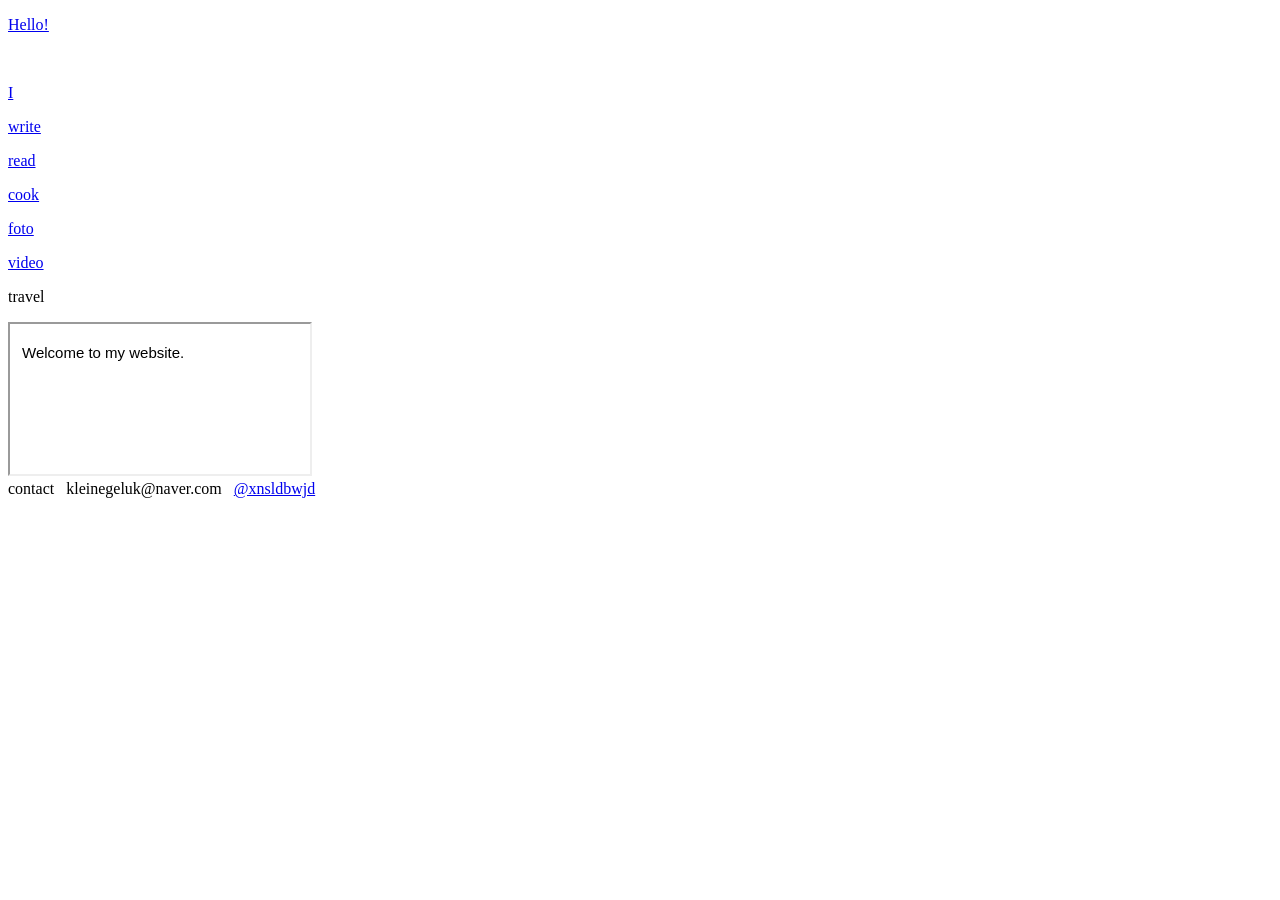
==== index.html @ 45093aa8 "Add files via upload" ====
<!DOCTYPE html>
<html lang="ko">
<head>
	<meta charset="utf-8">
	<title>welcome!</title>
	<meta name="description" content="piecehaus website">
	<meta name="keywords" content="키워드1, 키워드2">
	<meta property="og:image" content="">
	<meta name="viewport" content="width=device-width, user-scalable=no">
	<link rel="stylesheet" href="style.css">
	<link rel="icon" type="image/png" href="">
</head>
<body>

<!-- 1. 맨 위: 스케치북 줄 (화면 가로 전체에 이어서 깔림) -->
<div class="strip"></div>

<!-- 2. 그 아래: 메뉴 줄. 누르면 아래 viewer 칸에 해당 폴더의 index.html이 열림 -->
<nav class="menu">
	<p><a href="guestbook/index.html" target="viewer">Hello!</a></p><br>
	<!--다양한 나라의 안녕이 주루룩 나오면 좋겠다-->

	<p><a href="/i/" target="viewer">I</a></p>

	<!-- instagram, youtube는 iframe 안에서 안 열려서 새 탭으로 연결 -->

	<p class="yellow"><a href="/write/" target="viewer">write</a></p>

	<p class="green"><a href="/read/" target="viewer">read</a></p>

	<p class="pink"><a href="https://www.instagram.com/piecehausmeals/" target="_blank" rel="noopener noreferrer">cook</a></p>

	<p class="color2"><a href="/foto/" target="viewer">foto</a></p>

	<p class="color1"><a href="/video/" target="viewer">video</a></p>

	<p class="color3"><a>travel</a></p>

<!-- 	<p>and</p>

	<p class="white"><a>travell</a></span></p> -->

</nav>

<!-- 3. 그 아래: 내용이 보이는 칸 (처음에는 환영 문구) -->
<div class="viewer">
	<iframe name="viewer" title="content"
		srcdoc="<style>body{margin:12px;font:15px/1.8 sans-serif}</style><p>Welcome to my website.</p>"></iframe>
</div>

<!-- 4. 맨 아래: contact -->
<footer class="contact">
	contact &nbsp; kleinegeluk@naver.com &nbsp; <a href="https://www.instagram.com/xnsldbwjd/">@xnsldbwjd</a>
</footer>

</body>
</html>
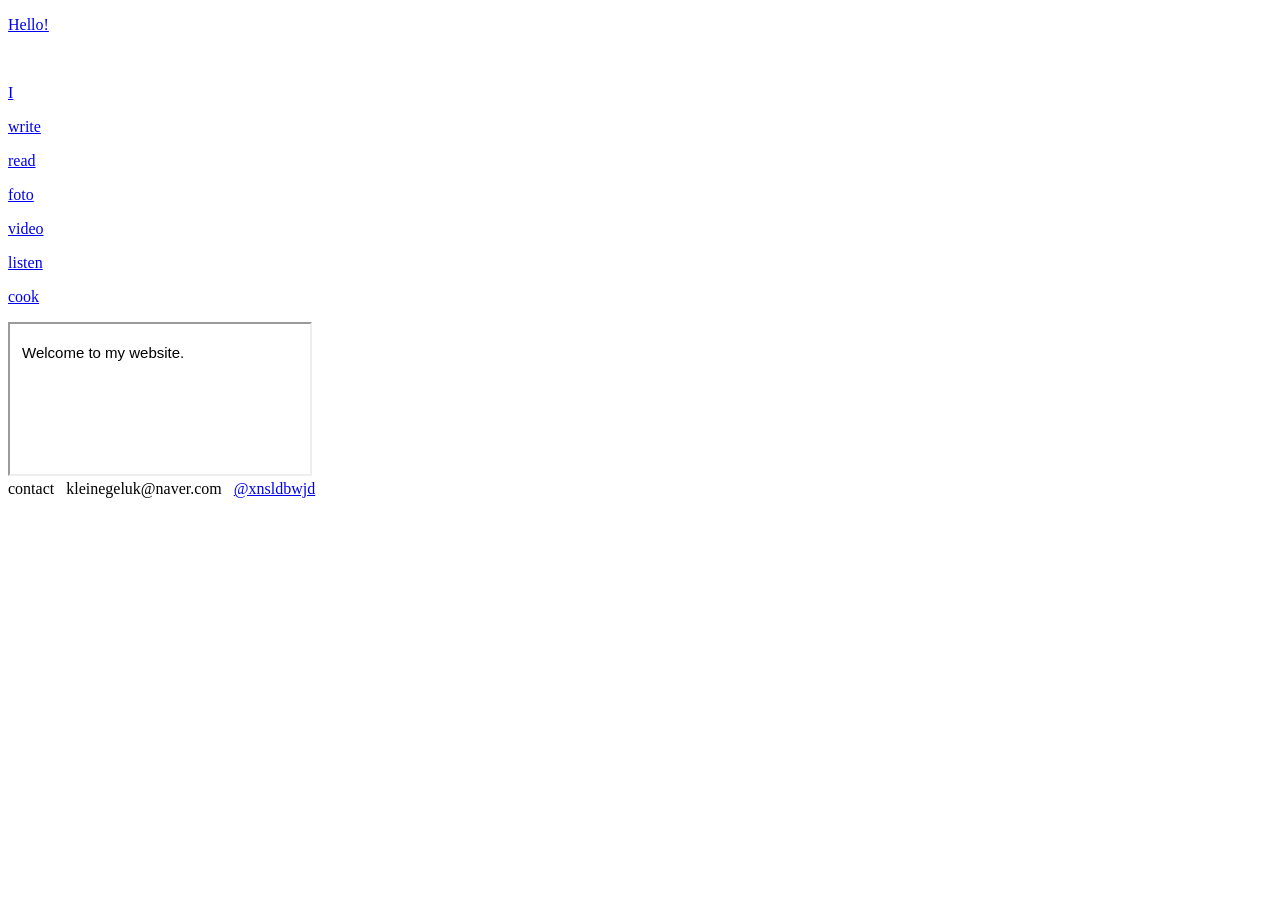
==== commit 17785dfb: "Add files via upload" ====
--- a/index.html
+++ b/index.html
@@ -22,19 +22,18 @@
 
 	<p><a href="/i/" target="viewer">I</a></p>
 
-	<!-- instagram, youtube는 iframe 안에서 안 열려서 새 탭으로 연결 -->
-
 	<p class="yellow"><a href="/write/" target="viewer">write</a></p>
 
 	<p class="green"><a href="/read/" target="viewer">read</a></p>
-
-	<p class="pink"><a href="https://www.instagram.com/piecehausmeals/" target="_blank" rel="noopener noreferrer">cook</a></p>
 
 	<p class="color2"><a href="/foto/" target="viewer">foto</a></p>
 
 	<p class="color1"><a href="/video/" target="viewer">video</a></p>
 
-	<p class="color3"><a>travel</a></p>
+	<p class="color3"><a href="https://open.spotify.com/user/31tegzkvw5q5al2qtwnja7mnt6be?si=638a11c344ce480a" target="_blank">listen</a></p>
+
+	<p class="pink"><a href="https://www.instagram.com/piecehausmeals/" target="_blank" rel="noopener noreferrer">cook</a></p>
+
 
 <!-- 	<p>and</p>
 
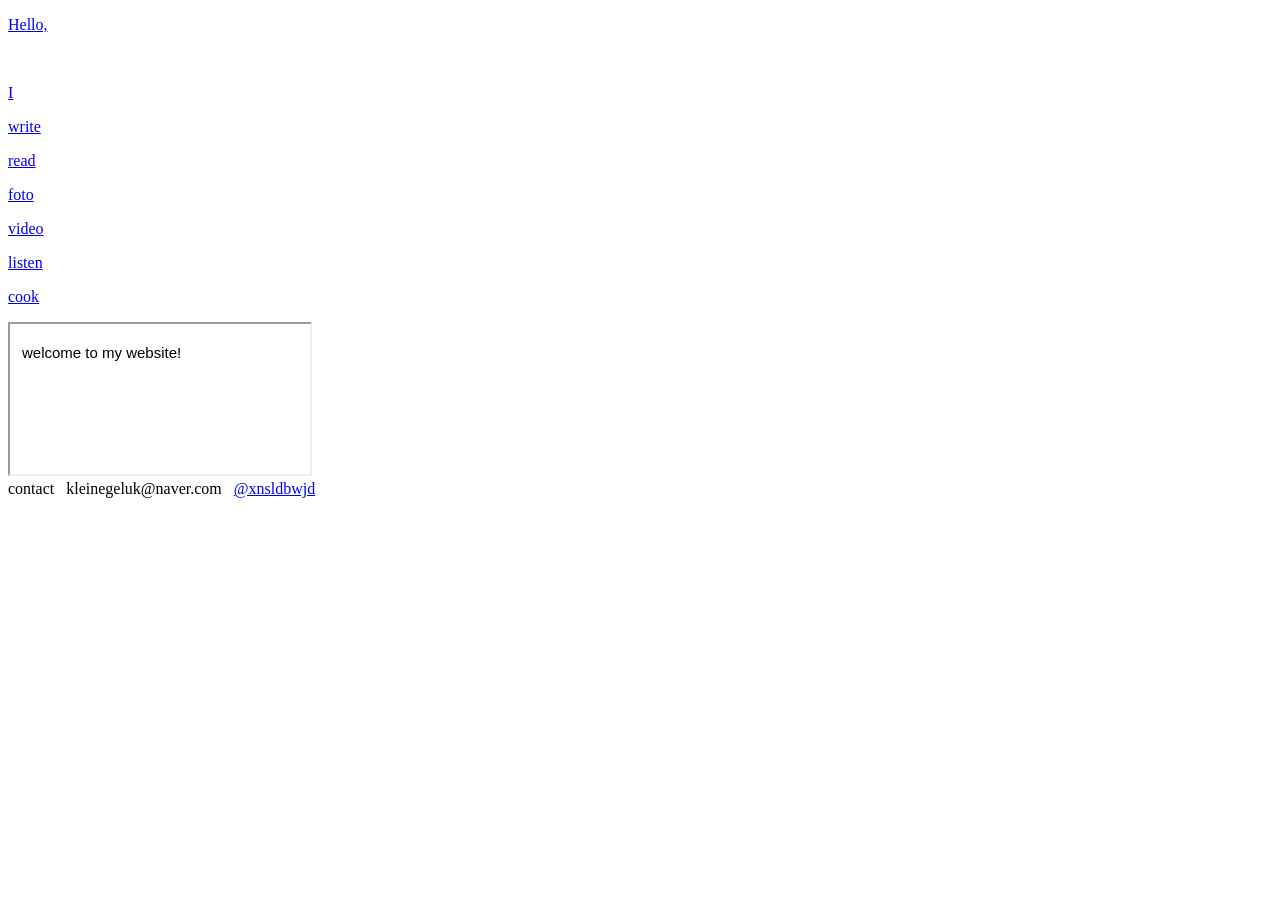
==== commit 5483aba3: "Add files via upload" ====
--- a/index.html
+++ b/index.html
@@ -17,7 +17,7 @@
 
 <!-- 2. 그 아래: 메뉴 줄. 누르면 아래 viewer 칸에 해당 폴더의 index.html이 열림 -->
 <nav class="menu">
-	<p><a href="guestbook/index.html" target="viewer">Hello!</a></p><br>
+	<p><a href="guestbook/index.html" target="viewer">Hello,</a></p><br>
 	<!--다양한 나라의 안녕이 주루룩 나오면 좋겠다-->
 
 	<p><a href="/i/" target="viewer">I</a></p>
@@ -35,6 +35,7 @@
 	<p class="pink"><a href="https://www.instagram.com/piecehausmeals/" target="_blank" rel="noopener noreferrer">cook</a></p>
 
 
+
 <!-- 	<p>and</p>
 
 	<p class="white"><a>travell</a></span></p> -->
@@ -44,7 +45,7 @@
 <!-- 3. 그 아래: 내용이 보이는 칸 (처음에는 환영 문구) -->
 <div class="viewer">
 	<iframe name="viewer" title="content"
-		srcdoc="<style>body{margin:12px;font:15px/1.8 sans-serif}</style><p>Welcome to my website.</p>"></iframe>
+		srcdoc="<style>body{margin:12px;font:15px/1.8 sans-serif}</style><p> welcome to my website!</p>"></iframe>
 </div>
 
 <!-- 4. 맨 아래: contact -->
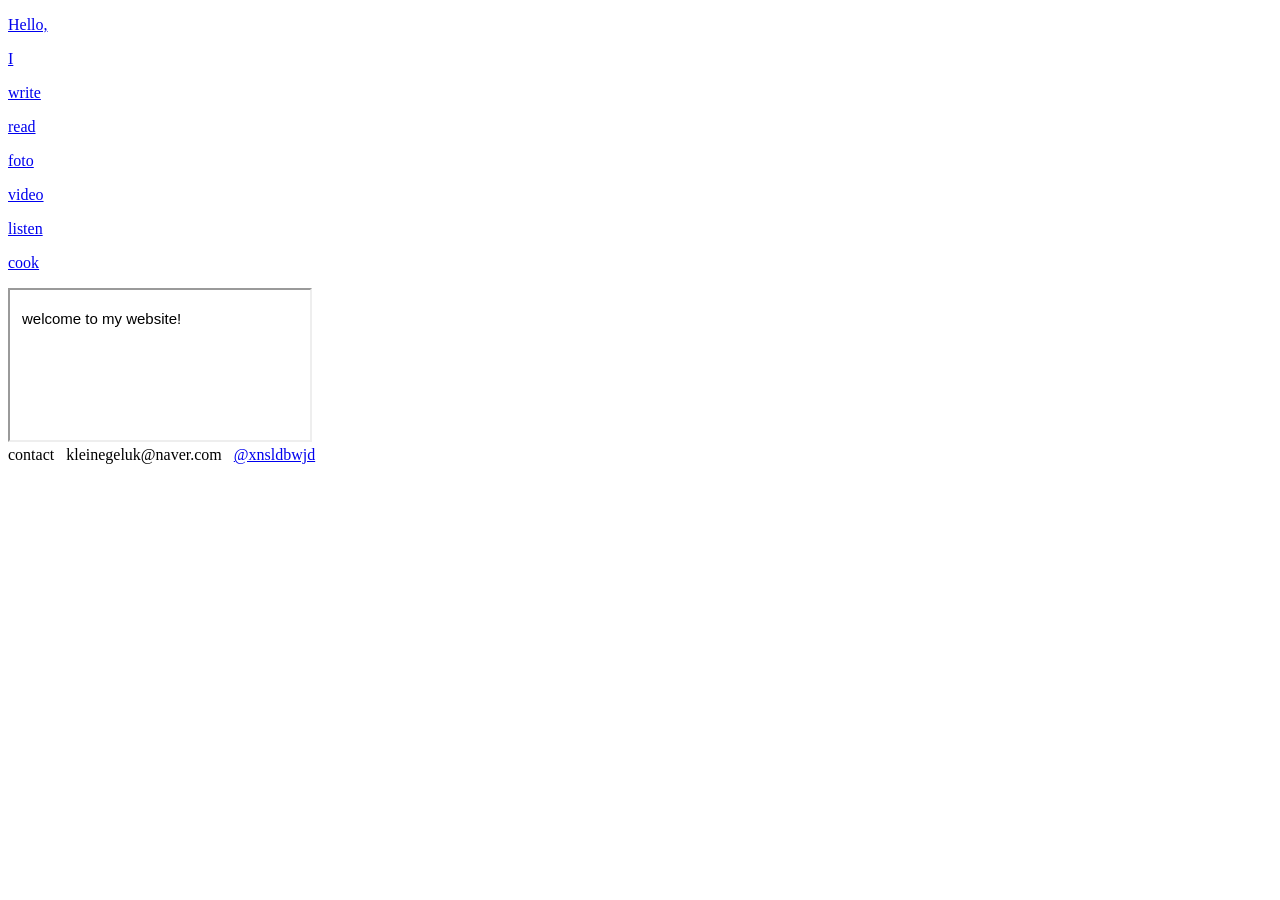
==== commit 5d13be21: "Add files via upload" ====
--- a/index.html
+++ b/index.html
@@ -17,7 +17,7 @@
 
 <!-- 2. 그 아래: 메뉴 줄. 누르면 아래 viewer 칸에 해당 폴더의 index.html이 열림 -->
 <nav class="menu">
-	<p><a href="guestbook/index.html" target="viewer">Hello,</a></p><br>
+	<p><a href="guestbook/index.html" target="viewer">Hello,</a></p>
 	<!--다양한 나라의 안녕이 주루룩 나오면 좋겠다-->
 
 	<p><a href="/i/" target="viewer">I</a></p>
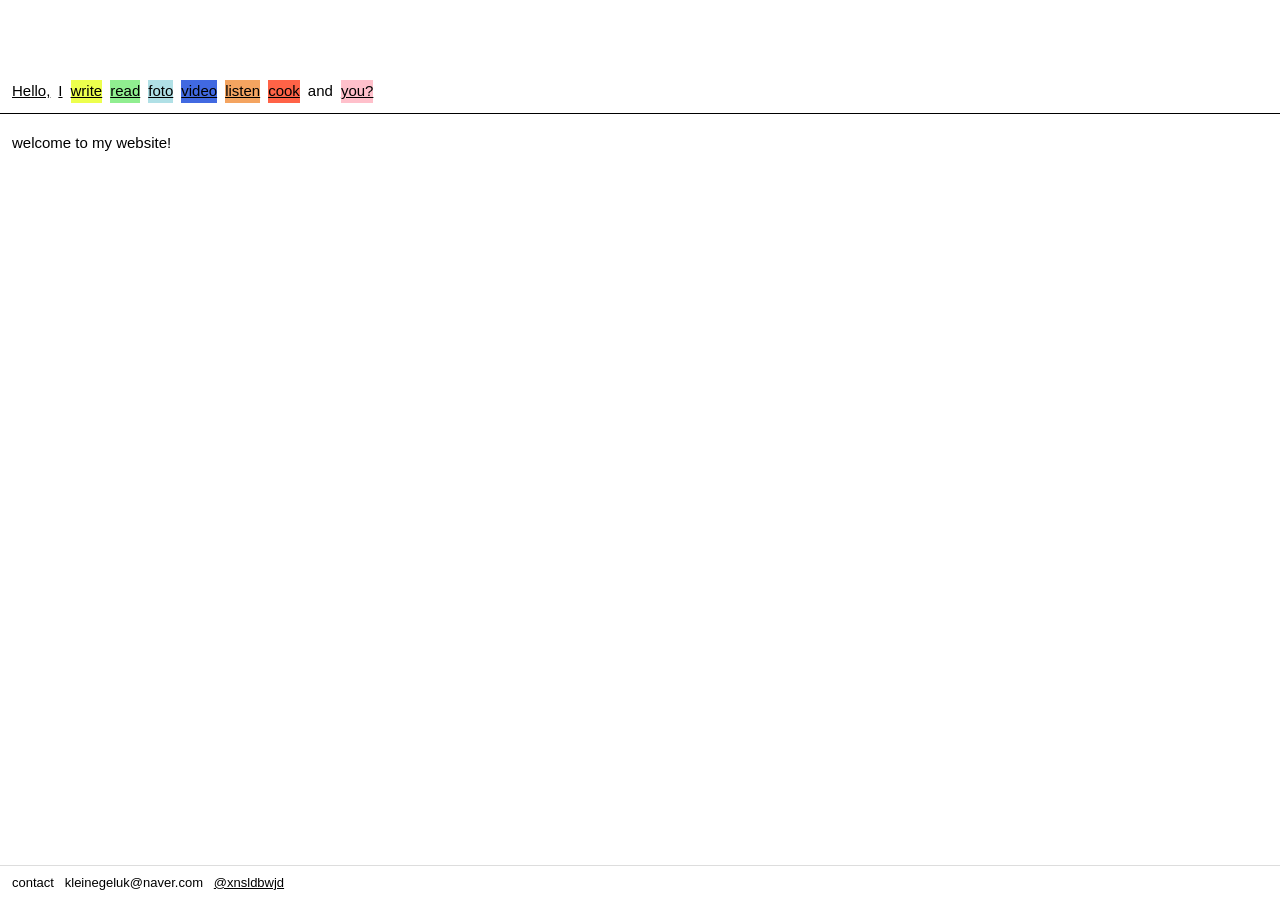
==== commit e5d2f852: "Add files via upload" ====
--- a/index.html
+++ b/index.html
@@ -32,7 +32,11 @@
 
 	<p class="color3"><a href="https://open.spotify.com/user/31tegzkvw5q5al2qtwnja7mnt6be?si=638a11c344ce480a" target="_blank">listen</a></p>
 
-	<p class="pink"><a href="https://www.instagram.com/piecehausmeals/" target="_blank" rel="noopener noreferrer">cook</a></p>
+	<p class="red"><a href="https://www.instagram.com/piecehausmeals/" target="_blank" rel="noopener noreferrer">cook</a></p>
+
+	<p>and</p>
+
+	<p class="pink"><a href="you/index.html" target="viewer">you?</a></p>
 
 
 
--- a/style.css
+++ b/style.css
@@ -0,0 +1,171 @@
+/* ===== 값만 바꾸면 되는 설정 ===== */
+:root {
+	/* 스케치북 줄 이미지 */
+	--strip: url("https://d2w9rnfcy7mm78.cloudfront.net/51794720/original_91f4bd67c7682811bcc704f6160810aa.jpg?1792815038?bc=0");
+	/* 스케치북 줄 띠의 높이 (이미지가 너무 작거나 크게 보이면 이 숫자를 바꾸세요) */
+	--strip-h: 70px;
+	/* 모바일: 왼쪽 메뉴 칸 너비 = 나누는 선의 위치 (스프링 오른쪽에 오도록 이 숫자를 조절하세요) */
+	--split: 110px;
+}
+
+* {
+	box-sizing: border-box;
+}
+
+html, body {
+	margin: 0;
+	padding: 0;
+}
+
+/* 화면 전체를 위 → 아래로 쌓고, viewer 칸이 남는 높이를 전부 차지 */
+body {
+	height: 100vh;
+	height: 100dvh;
+	display: flex;
+	flex-direction: column;
+	background: white;
+	font-family: sans-serif;
+	overflow: hidden;
+}
+
+/* 1. 스케치북 줄: 가로로 반복해서 화면 끝까지 이어 붙임 */
+.strip {
+	flex: 0 0 var(--strip-h);
+	width: 100%;
+	background-image: var(--strip);
+	background-repeat: repeat-x;      /* 끊기지 않고 옆으로 계속 이어짐 */
+	background-size: auto 100%;       /* 높이는 띠에 맞추고, 가로는 비율대로 */
+	background-position: left top;
+}
+
+/* 2. 메뉴 줄 */
+.menu {
+	flex: 0 0 auto;
+	display: flex;
+	flex-wrap: wrap;                  /* 화면이 좁으면 다음 줄로 */
+	align-items: center;
+	gap: 0px 8px;
+	padding: 10px 12px;
+}
+
+.menu p {
+	margin: 0;
+	color: black;
+	text-decoration: none;
+	font-family: sans-serif;
+	font-size: 15px;
+	line-height: 1.5;
+}
+
+/* 3. 내용 칸 */
+.viewer {
+	flex: 1 1 auto;
+	min-height: 0;                    /* 이게 있어야 칸 안에서만 스크롤됨 */
+	border-top: 1px solid black;
+	/*background-image: radial-gradient(lightgray 0.5px, transparent 4px);
+	background-size: 50px 50px;*/
+}
+
+.viewer iframe {
+	display: block;
+	width: 100%;
+	height: 100%;
+	border: 0;
+}
+
+/* 4. contact */
+.contact {
+	flex: 0 0 auto;
+	padding: 8px 12px;
+	font-size: 13px;
+	line-height: 1.4;
+	border-top: 1px solid #ddd;
+}
+
+/* ===== 링크 ===== */
+a {
+	color: black;
+}
+
+a:visited {
+	color: black;
+}
+
+a:hover {
+	color: white;
+}
+
+.black:hover {
+	background-color: black;
+	color: white;
+}
+
+.guest {
+	margin-right: 500px;
+}
+
+/* ===== 메뉴 색깔 ===== */
+.green  { color: black; background-color: lightgreen; }
+.red    { color: black; background-color: tomato; }
+.blue   { color: black; background-color: skyblue; }
+.yellow { color: black; background-color: #EDFF4D; }
+.white  { color: black; background-color: pink; }
+.pink   { color: black; background-color: pink; }
+.color1 { color: black; background-color: royalblue; }
+.color2 { color: black; background-color: powderblue; }
+.color3 { color: black; background-color: sandybrown; }
+.violet {color: black; background-color: palevioletred;}
+
+/* ===== 모바일 ===== */
+@media screen and (max-width: 700px) {
+
+	/* 집 모양 그림을 예전 설정 그대로 배경에 */
+	body {
+		background-color: white;
+		background-image: url(https://d2w9rnfcy7mm78.cloudfront.net/51794455/original_5a66d9c5747e834823ba5f18daa54228.jpg?1792813679?bc=0);
+		background-size: 500px;
+		background-position-x: 60px;
+		background-position-y: 0px;
+		background-repeat: no-repeat;
+		background-attachment: fixed;
+
+		/* 왼쪽(메뉴) / 오른쪽(내용)으로 분할, 맨 아래는 contact */
+		display: grid;
+		grid-template-columns: var(--split) 1fr;
+		grid-template-rows: 1fr auto;
+	}
+
+	/* 모바일에서는 스케치북 줄 띠 대신 집 그림을 쓰므로 숨김 */
+	.strip {
+		display: none;
+	}
+
+	/* 왼쪽: 메뉴가 세로로 쭉 */
+	.menu {
+		grid-column: 1;
+		grid-row: 1;
+		min-height: 0;
+		flex-direction: column;
+		flex-wrap: nowrap;
+		align-items: flex-start;       /* 색 배경이 글자 크기만큼만 */
+		gap: 6px;
+		padding: 10px;
+		overflow-y: auto;
+	}
+
+	/* 오른쪽: 내용 칸이 나머지 화면을 전부 덮음 (흰 배경) */
+	.viewer {
+		grid-column: 2;
+		grid-row: 1;
+		min-height: 0;
+		border-top: 0;
+		border-left: 1px solid black;  /* 나누는 선 */;
+		background: transparent;
+	}
+
+	.contact {
+		grid-column: 1 / -1;
+		grid-row: 2;
+		background: white;
+	}
+}
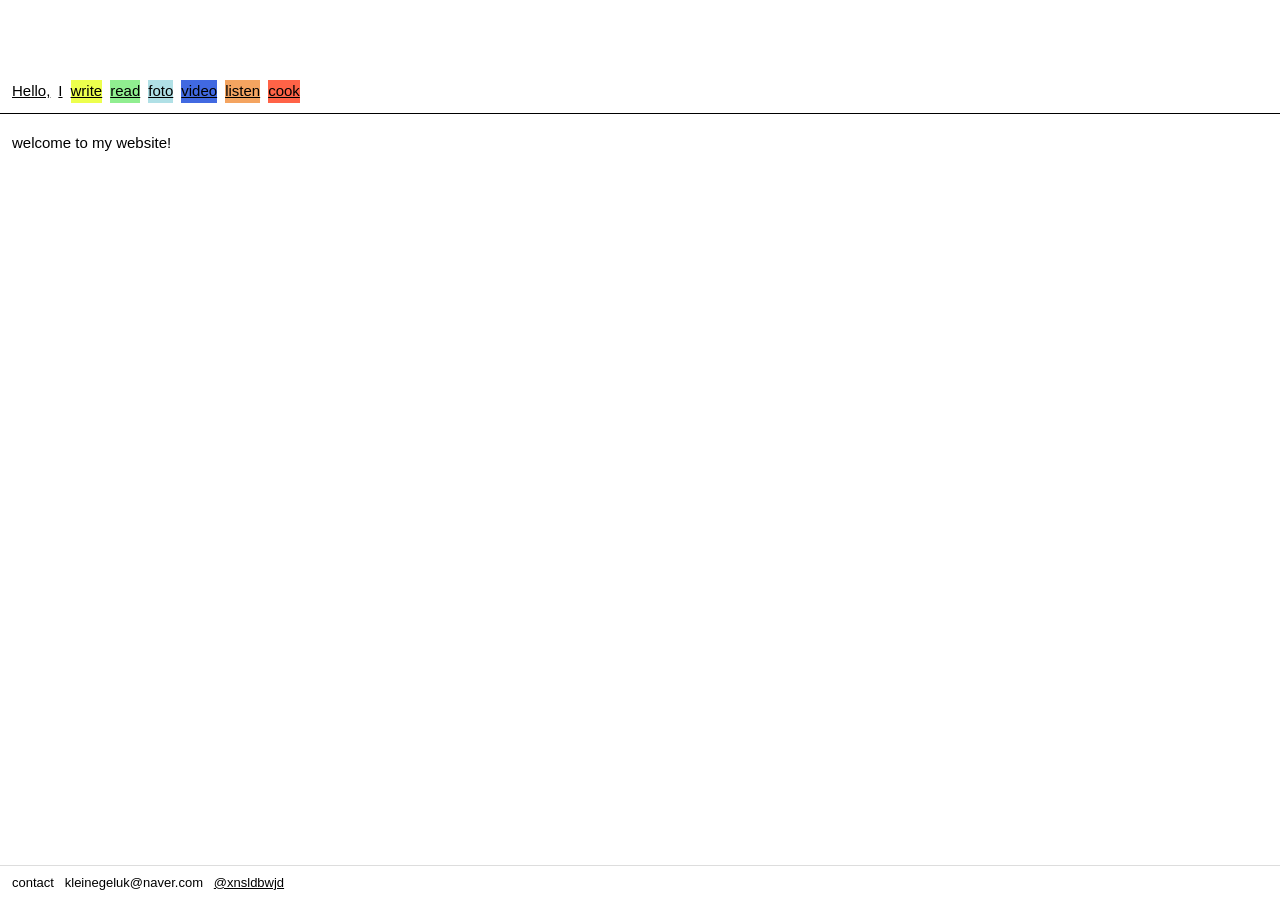
==== commit 006195f9: "Add files via upload" ====
--- a/index.html
+++ b/index.html
@@ -17,7 +17,7 @@
 
 <!-- 2. 그 아래: 메뉴 줄. 누르면 아래 viewer 칸에 해당 폴더의 index.html이 열림 -->
 <nav class="menu">
-	<p><a href="guestbook/index.html" target="viewer">Hello,</a></p>
+	<p><a href="/you/" target="viewer">Hello,</a></p>
 	<!--다양한 나라의 안녕이 주루룩 나오면 좋겠다-->
 
 	<p><a href="/i/" target="viewer">I</a></p>
@@ -33,10 +33,6 @@
 	<p class="color3"><a href="https://open.spotify.com/user/31tegzkvw5q5al2qtwnja7mnt6be?si=638a11c344ce480a" target="_blank">listen</a></p>
 
 	<p class="red"><a href="https://www.instagram.com/piecehausmeals/" target="_blank" rel="noopener noreferrer">cook</a></p>
-
-	<p>and</p>
-
-	<p class="pink"><a href="you/index.html" target="viewer">you?</a></p>
 
 
 
--- a/style.css
+++ b/style.css
@@ -2,9 +2,7 @@
 :root {
 	/* 스케치북 줄 이미지 */
 	--strip: url("https://d2w9rnfcy7mm78.cloudfront.net/51794720/original_91f4bd67c7682811bcc704f6160810aa.jpg?1792815038?bc=0");
-	/* 스케치북 줄 띠의 높이 (이미지가 너무 작거나 크게 보이면 이 숫자를 바꾸세요) */
 	--strip-h: 70px;
-	/* 모바일: 왼쪽 메뉴 칸 너비 = 나누는 선의 위치 (스프링 오른쪽에 오도록 이 숫자를 조절하세요) */
 	--split: 110px;
 }
 
